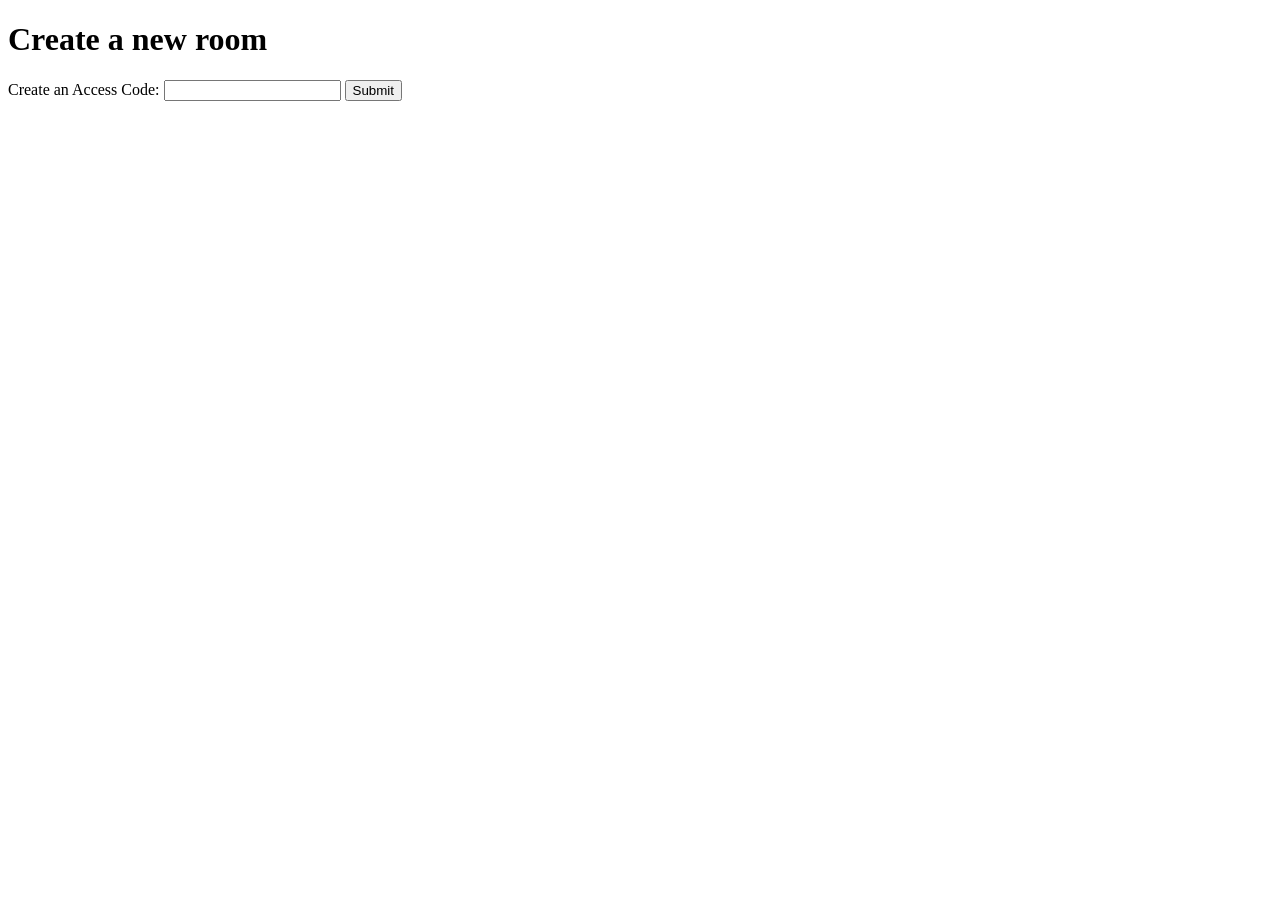
==== templates/create-new.html @ 95a31760 "in progress multi room logic" ====
<!DOCTYPE html>
<html lang="en">
<head>
    <meta charset="UTF-8">
    <title>Create a new room</title>
</head>
<body>
<h1>Create a new room</h1>
    <form id="create-new" >
      <label for="access-code">Create an Access Code:</label>
      <input type="text" id="access-code" name="access-code" required>

        <button type="submit">Submit</button>
    </form>
<script>
  document.getElementById('create-new').addEventListener('submit', function(e){
    e.preventDefault();
    const pw = document.getElementById('access-code').value
    localStorage.getItem()

  })
</script>

</body>
</html>
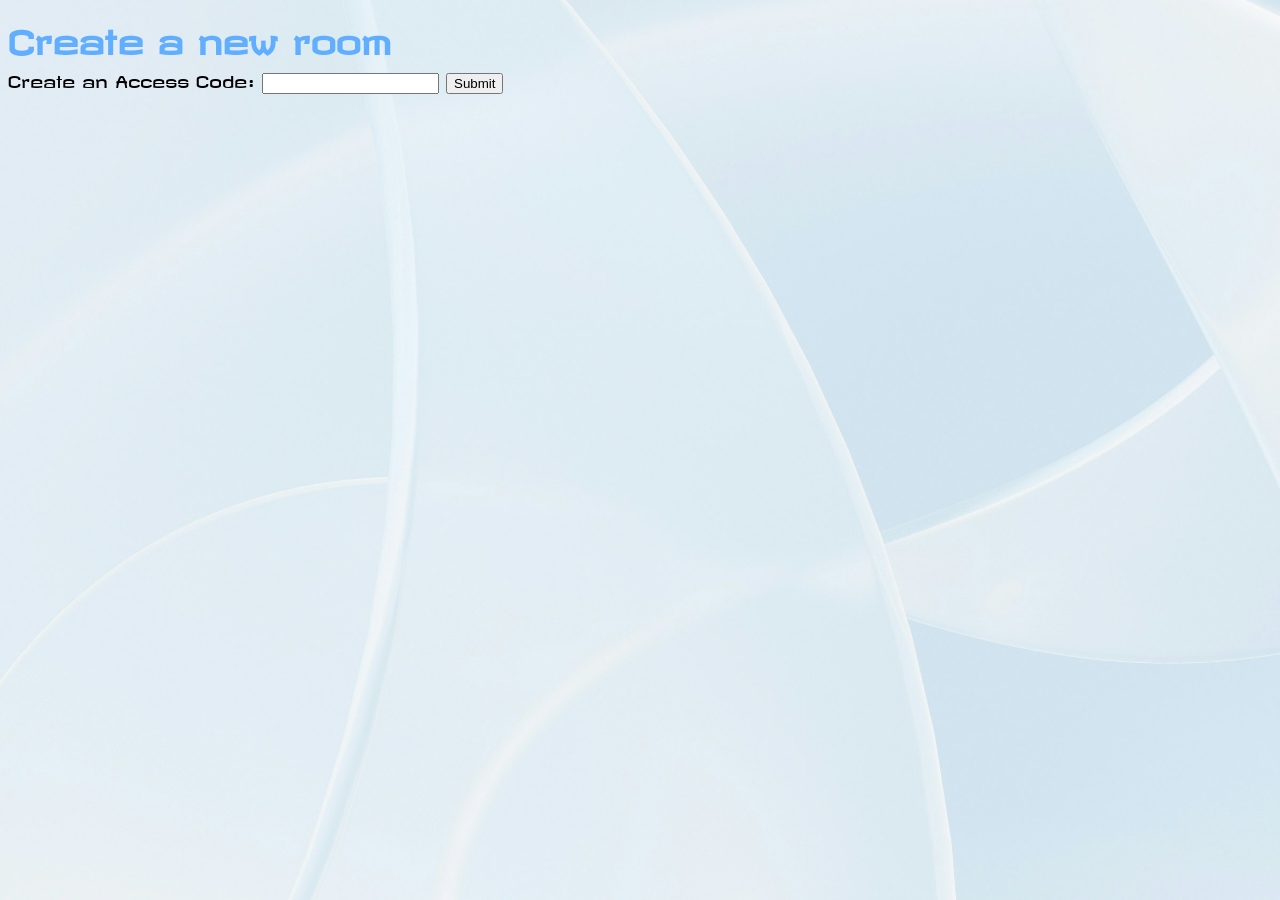
==== commit 9a4d922f: "worked on  otherp ages css" ====
--- a/templates/create-new.html
+++ b/templates/create-new.html
@@ -1,8 +1,12 @@
 <!DOCTYPE html>
 <html lang="en">
 <head>
+    <link rel="preconnect" href="https://fonts.googleapis.com">
+    <link rel="preconnect" href="https://fonts.gstatic.com" crossorigin>
+    <link href="https://fonts.googleapis.com/css2?family=Revalia&display=swap" rel="stylesheet">
     <meta charset="UTF-8">
     <title>Create a new room</title>
+    <link rel="stylesheet" href="/static/style.css">
 </head>
 <body>
 <h1>Create a new room</h1>
@@ -12,13 +16,29 @@
 
         <button type="submit">Submit</button>
     </form>
+<script src = "https://cdn.socket.io/4.7.2/socket.io.min.js"></script>
 <script>
-  document.getElementById('create-new').addEventListener('submit', function(e){
-    e.preventDefault();
-    const pw = document.getElementById('access-code').value
-    localStorage.getItem()
+    const socket = io();
+    document.getElementById('create-new').addEventListener('submit', function(e) {
+        e.preventDefault();
+        createNewRoom();
+    });
+    function createNewRoom() {
+        const roomName = document.getElementById('access-code').value.trim();
+        if (roomName) {
+            socket.emit('create_room', { room_name: roomName });
+        }
+    }
 
-  })
+    socket.on('room_created', function(data) {
+        console.log("CREATED")
+        if (data.success) {
+            localStorage.setItem("currentRoom", data.room);
+            window.location.href = "/";
+        } else {
+            alert(data.message);
+        }
+    });
 </script>
 
 </body>
--- a/static/style.css
+++ b/static/style.css
@@ -0,0 +1,157 @@
+.revalia-regular {
+  font-family: "Revalia", sans-serif;
+  font-weight: 400;
+  font-style: normal;
+}
+.grid-container{
+    display: grid;
+    grid-template-columns: minmax(320px, 450px) 1fr;    gap: 30px;
+    align-items: start;
+}
+h1 {
+    color: #61aeff;
+}
+.left-panel {
+    display: flex;
+    flex-direction: column;
+    gap: 15px;
+}
+#message-container {
+    margin-top: 0;
+    padding: 15px;
+    background-color: rgba(211, 232, 250, 0.4);
+    border-radius: 10px;
+    min-height: 200px;
+    color: #359352;
+    font-family: "Lucida Sans", sans-serif;
+
+}
+body{
+    background-image: url('../images/bg1.jpg');
+    background-position: center;
+    background-size: cover;
+    background-repeat: no-repeat;
+    background-attachment: fixed;
+    font-family: "Revalia", sans-serif;
+
+}
+
+.card{
+    padding: 10px 18px;
+    background-color: #d3e8fa;
+    border: none;
+    border-radius: 10px;
+    box-shadow: 0 4px 12px rgba(0, 0, 0, 0.1);
+    transition: transform 0.3s ease, box-shadow 0.3s ease;
+    cursor: pointer;
+    font-family: "Revalia", sans-serif;
+    color: #82a691
+}
+.card2{
+    padding: 10px 18px;
+    background-color: rgb(161 255 244 / 0.53);
+    border: none;
+    border-radius: 10px;
+    box-shadow: 0 4px 12px rgba(0, 0, 0, 0.1);
+    transition: transform 0.3s ease, box-shadow 0.3s ease;
+    cursor: pointer;
+    font-family: "Revalia", sans-serif;
+    color: #82a691
+}
+
+.messageTile{
+    grid-column: 1;
+    width: 100%;
+    padding: 15px;
+    background-color: #d3e8fa;
+    border-radius: 10px;
+    box-shadow: 0 4px 12px rgba(0, 0, 0, 0.1);
+    transition: transform 0.3s ease, box-shadow 0.3s ease;
+    font-family: "Revalia", sans-serif;
+    box-sizing: border-box;
+
+}
+.disabled {
+  opacity: 0.5;
+  pointer-events: none;
+  background-color: #e0e0e0;
+}
+
+
+.fileDrop::file-selector-button {
+    padding: 10px 18px;
+    background-color: #d3e8fa;
+    border: none;
+    border-radius: 10px;
+    box-shadow: 0 4px 12px rgba(0, 0, 0, 0.1);
+    transition: transform 0.3s ease, box-shadow 0.3s ease;
+    cursor: pointer;
+    font-family: "Revalia", sans-serif;
+    color: #82a691
+
+
+}
+
+.fileDrop::file-selector-button:hover {
+    background-color:#d3e8fa;
+}
+#drop-zone {
+    width: 100%;
+    max-width: 500px;
+    height: 200px;
+    border: 2px dashed #ccc;
+    border-radius: 8px;
+    display: flex;
+    align-items: center;
+    justify-content: center;
+    text-align: center;
+    padding: 20px;
+    color: #666;
+    cursor: pointer;
+    transition: background-color 0.2s, border-color 0.2s;
+    outline: none;
+}
+
+#drop-zone.active {
+    background-color: #f0f7ff;
+    border-color: #0066cc;
+    color: #0066cc;
+}
+
+#output {
+    margin-top: 20px;
+    white-space: pre-wrap;
+    font-family: monospace;
+}
+a {
+    color: #949a98;
+}
+
+.input-container {
+    position: relative;
+    display: inline-block;
+    width: 100%;
+    max-width: 400px;
+}
+
+.input-container input {
+    width: 100%;
+    padding: 12px 100px 12px 16px;
+    box-sizing: border-box;
+    border: 1px solid #ccc;
+    border-radius: 6px;
+    font-size: 16px;
+}
+
+.input-container button {
+    position: absolute;
+    right: 6px;
+    top: 50%;
+    transform: translateY(-50%);
+    padding: 6px 16px;
+    background-color: rgb(161 255 244 / 0.53);\
+    color: white;
+    border: none;
+    border-radius: 4px;
+    cursor: pointer;
+}
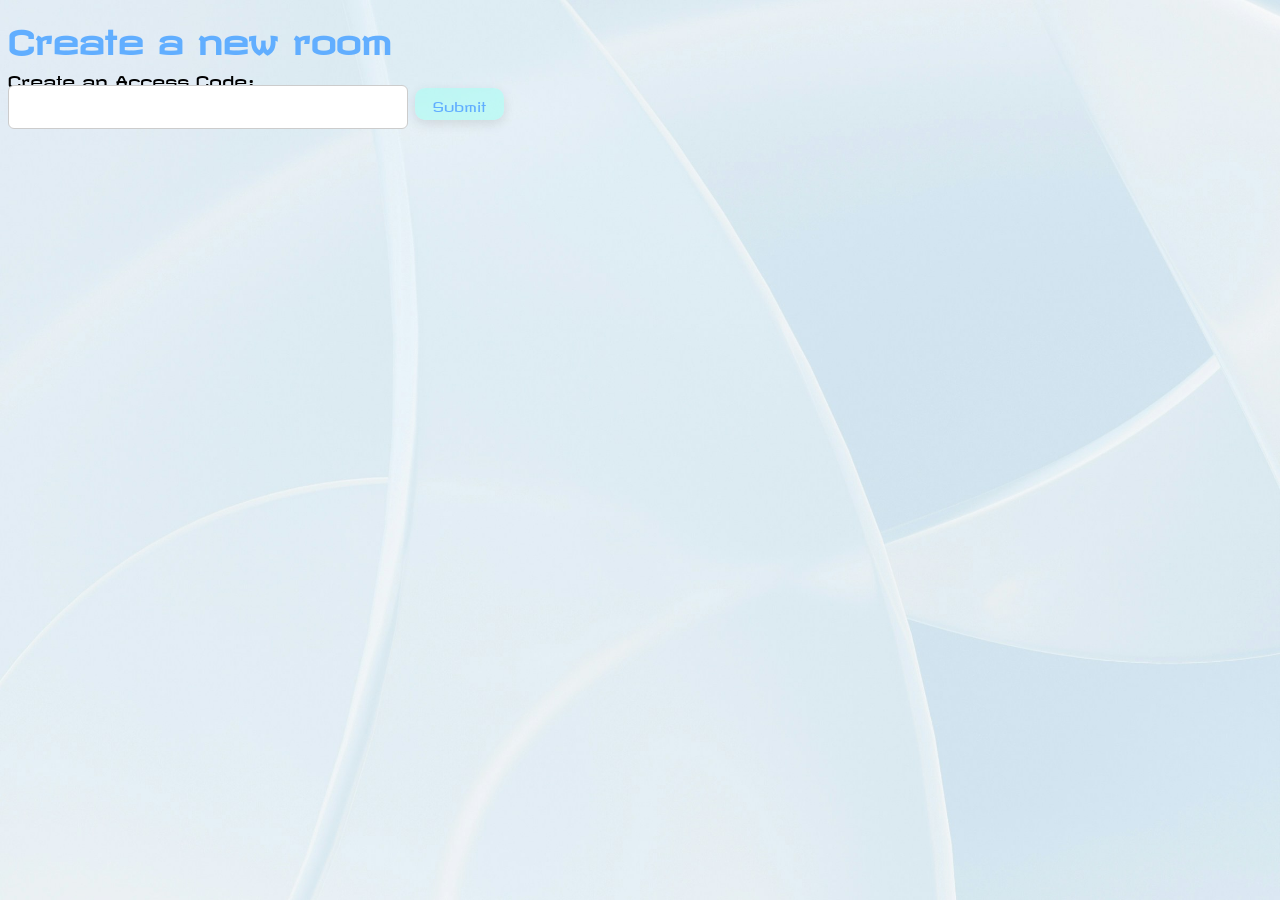
==== commit ac50eca0: "working on clear histgory across devices" ====
--- a/templates/create-new.html
+++ b/templates/create-new.html
@@ -11,10 +11,12 @@
 <body>
 <h1>Create a new room</h1>
     <form id="create-new" >
+    <div class = "input-container">
+
       <label for="access-code">Create an Access Code:</label>
       <input type="text" id="access-code" name="access-code" required>
-
-        <button type="submit">Submit</button>
+    </div>
+        <button class = "card2" type="submit">Submit</button>
     </form>
 <script src = "https://cdn.socket.io/4.7.2/socket.io.min.js"></script>
 <script>
--- a/static/style.css
+++ b/static/style.css
@@ -19,7 +19,7 @@
 #message-container {
     margin-top: 0;
     padding: 15px;
-    background-color: rgba(211, 232, 250, 0.4);
+    background-color: rgb(194 222 246 / 0.38);
     border-radius: 10px;
     min-height: 200px;
     color: #359352;
@@ -45,8 +45,12 @@
     transition: transform 0.3s ease, box-shadow 0.3s ease;
     cursor: pointer;
     font-family: "Revalia", sans-serif;
-    color: #82a691
+    color: #ffffff
 }
+.card:hover {
+    background-color: #89bdff;
+}
+
 .card2{
     padding: 10px 18px;
     background-color: rgb(161 255 244 / 0.53);
@@ -56,7 +60,10 @@
     transition: transform 0.3s ease, box-shadow 0.3s ease;
     cursor: pointer;
     font-family: "Revalia", sans-serif;
-    color: #82a691
+    color: #61aeff
+}
+.card2:hover {
+    background-color: #89bdff;
 }
 
 .messageTile{
@@ -80,20 +87,20 @@
 
 .fileDrop::file-selector-button {
     padding: 10px 18px;
-    background-color: #d3e8fa;
+    background-color: #c1dcff;
     border: none;
     border-radius: 10px;
     box-shadow: 0 4px 12px rgba(0, 0, 0, 0.1);
     transition: transform 0.3s ease, box-shadow 0.3s ease;
     cursor: pointer;
     font-family: "Revalia", sans-serif;
-    color: #82a691
+    color: #ffffff
 
 
 }
 
 .fileDrop::file-selector-button:hover {
-    background-color:#d3e8fa;
+    background-color: #89bdff;
 }
 #drop-zone {
     width: 100%;
@@ -149,7 +156,7 @@
     top: 50%;
     transform: translateY(-50%);
     padding: 6px 16px;
-    background-color: rgb(161 255 244 / 0.53);\
+    background-color: rgb(161 255 244 / 0.53);
     color: white;
     border: none;
     border-radius: 4px;
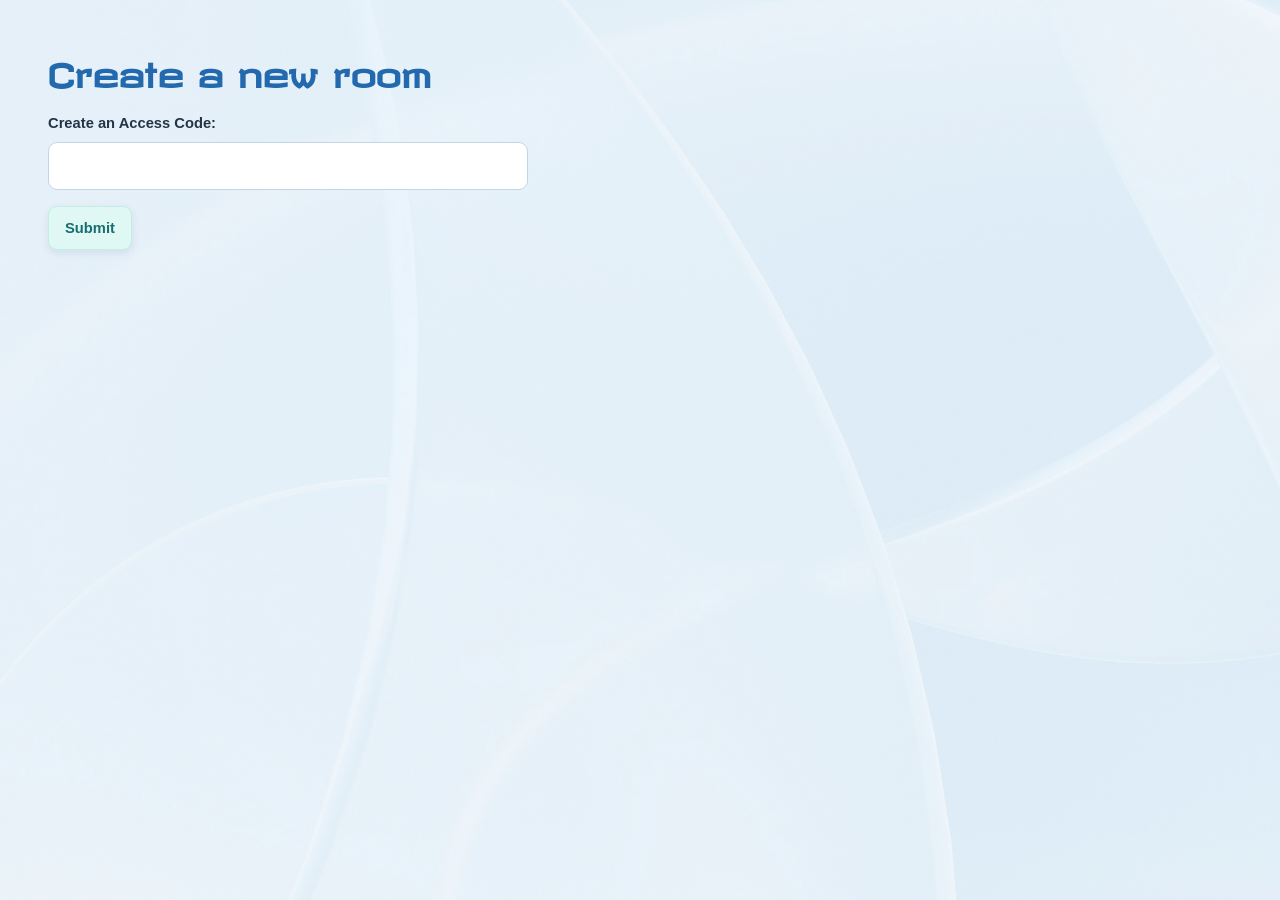
==== commit 21583b1e: "c fixed ui/ux" ====
--- a/templates/create-new.html
+++ b/templates/create-new.html
@@ -5,7 +5,8 @@
     <link rel="preconnect" href="https://fonts.gstatic.com" crossorigin>
     <link href="https://fonts.googleapis.com/css2?family=Revalia&display=swap" rel="stylesheet">
     <meta charset="UTF-8">
-    <title>Create a new room</title>
+        <meta name="viewport" content="width=device-width, initial-scale=1.0">
+<title>Create a new room</title>
     <link rel="stylesheet" href="/static/style.css">
 </head>
 <body>
--- a/static/style.css
+++ b/static/style.css
@@ -1,128 +1,331 @@
-.revalia-regular {
-  font-family: "Revalia", sans-serif;
-  font-weight: 400;
-  font-style: normal;
-}
-.grid-container{
-    display: grid;
-    grid-template-columns: minmax(320px, 450px) 1fr;    gap: 30px;
-    align-items: start;
-}
-h1 {
-    color: #61aeff;
-}
-.left-panel {
-    display: flex;
-    flex-direction: column;
-    gap: 15px;
-}
-#message-container {
-    margin-top: 0;
-    padding: 15px;
-    background-color: rgb(194 222 246 / 0.38);
-    border-radius: 10px;
-    min-height: 200px;
-    color: #359352;
-    font-family: "Lucida Sans", sans-serif;
-
-}
-body{
-    background-image: url('../images/bg1.jpg');
+/* Base layout */
+* {
+    box-sizing: border-box;
+}
+
+:root {
+    color-scheme: light;
+    --blue: #3989d6;
+    --blue-dark: #2369ad;
+    --blue-soft: #e8f3ff;
+    --mint: #dff8f3;
+    --text: #243447;
+    --muted: #64748b;
+    --surface: rgba(255, 255, 255, 0.88);
+    --border: rgba(74, 125, 177, 0.22);
+    --shadow: 0 10px 30px rgba(30, 73, 115, 0.12);
+}
+
+html {
+    min-height: 100%;
+}
+
+body {
+    min-height: 100vh;
+    margin: 0;
+    padding: clamp(18px, 4vw, 48px);
+    background-image:
+        linear-gradient(rgba(235, 245, 255, 0.48), rgba(235, 245, 255, 0.48)),
+        url("../images/bg1.jpg");
     background-position: center;
     background-size: cover;
     background-repeat: no-repeat;
     background-attachment: fixed;
+    color: var(--text);
+    font-family: Arial, Helvetica, sans-serif;
+    line-height: 1.5;
+}
+
+h1 {
+    margin: 0 0 22px;
+    color: var(--blue-dark);
     font-family: "Revalia", sans-serif;
-
-}
-
-.card{
-    padding: 10px 18px;
-    background-color: #d3e8fa;
-    border: none;
-    border-radius: 10px;
-    box-shadow: 0 4px 12px rgba(0, 0, 0, 0.1);
-    transition: transform 0.3s ease, box-shadow 0.3s ease;
+    font-size: clamp(1.45rem, 3vw, 2rem);
+    line-height: 1.3;
+    overflow-wrap: anywhere;
+}
+
+h2, h3 {
+    color: var(--blue-dark);
+}
+
+.grid-container {
+    display: grid;
+    grid-template-columns: minmax(280px, 390px) minmax(0, 1fr);
+    gap: clamp(18px, 3vw, 32px);
+    align-items: start;
+    width: min(1200px, 100%);
+    margin: 0 auto;
+}
+
+.left-panel {
+    display: flex;
+    flex-direction: column;
+    align-items: stretch;
+    gap: 16px;
+    min-width: 0;
+    padding: 24px;
+    background: var(--surface);
+    border: 1px solid rgba(255, 255, 255, 0.72);
+    border-radius: 18px;
+    box-shadow: var(--shadow);
+    backdrop-filter: blur(10px);
+}
+
+.chatForm {
+    display: flex;
+    flex-direction: column;
+    gap: 16px;
+}
+
+.messageTile {
+    width: 100%;
+    padding: 18px;
+    background: var(--blue-soft);
+    border: 1px solid var(--border);
+    border-radius: 14px;
+    box-shadow: 0 4px 14px rgba(30, 73, 115, 0.07);
+}
+
+.messageTile label,
+.input-container label {
+    display: block;
+    margin-bottom: 8px;
+    color: var(--text);
+    font-size: 0.92rem;
+    font-weight: 700;
+}
+
+.input-container {
+    position: relative;
+    display: block;
+    width: 100%;
+    max-width: 480px;
+}
+
+.input-container input {
+    display: block;
+    width: 100%;
+    min-height: 46px;
+    padding: 11px 16px;
+    border: 1px solid #c6d5e4;
+    border-radius: 9px;
+    background: #fff;
+    color: var(--text);
+    font: inherit;
+    font-size: 1rem;
+    transition: border-color 0.18s ease, box-shadow 0.18s ease;
+}
+
+#message {
+    padding-right: 68px;
+}
+
+.input-container input:focus,
+textarea:focus,
+select:focus {
+    outline: none;
+    border-color: var(--blue);
+    box-shadow: 0 0 0 3px rgba(57, 137, 214, 0.16);
+}
+
+.fileDrop {
+    display: block;
+    width: 100%;
+    margin-top: 14px;
+    color: var(--muted);
+    font: inherit;
+    font-size: 0.9rem;
+}
+
+.fileDrop::file-selector-button {
+    margin-right: 10px;
+    padding: 9px 13px;
+    background: #d4e9ff;
+    border: 1px solid #b7d8f7;
+    border-radius: 8px;
+    color: var(--blue-dark);
+    font: inherit;
+    font-size: 0.88rem;
+    font-weight: 700;
     cursor: pointer;
-    font-family: "Revalia", sans-serif;
-    color: #ffffff
-}
-.card:hover {
-    background-color: #89bdff;
-}
-
-.card2{
-    padding: 10px 18px;
-    background-color: rgb(161 255 244 / 0.53);
-    border: none;
-    border-radius: 10px;
-    box-shadow: 0 4px 12px rgba(0, 0, 0, 0.1);
-    transition: transform 0.3s ease, box-shadow 0.3s ease;
-    cursor: pointer;
-    font-family: "Revalia", sans-serif;
-    color: #61aeff
-}
-.card2:hover {
-    background-color: #89bdff;
-}
-
-.messageTile{
-    grid-column: 1;
-    width: 100%;
-    padding: 15px;
-    background-color: #d3e8fa;
-    border-radius: 10px;
-    box-shadow: 0 4px 12px rgba(0, 0, 0, 0.1);
-    transition: transform 0.3s ease, box-shadow 0.3s ease;
-    font-family: "Revalia", sans-serif;
-    box-sizing: border-box;
-
-}
-.disabled {
-  opacity: 0.5;
-  pointer-events: none;
-  background-color: #e0e0e0;
-}
-
-
-.fileDrop::file-selector-button {
-    padding: 10px 18px;
-    background-color: #c1dcff;
-    border: none;
-    border-radius: 10px;
-    box-shadow: 0 4px 12px rgba(0, 0, 0, 0.1);
-    transition: transform 0.3s ease, box-shadow 0.3s ease;
-    cursor: pointer;
-    font-family: "Revalia", sans-serif;
-    color: #ffffff
-
-
+    transition: background-color 0.18s ease;
 }
 
 .fileDrop::file-selector-button:hover {
-    background-color: #89bdff;
-}
-#drop-zone {
-    width: 100%;
-    max-width: 500px;
-    height: 200px;
-    border: 2px dashed #ccc;
-    border-radius: 8px;
-    display: flex;
+    background: #bfddfb;
+}
+
+.card,
+.card2 {
+    display: inline-flex;
     align-items: center;
     justify-content: center;
+    min-height: 42px;
+    padding: 10px 16px;
+    border: 1px solid transparent;
+    border-radius: 9px;
+    box-shadow: 0 3px 9px rgba(30, 73, 115, 0.10);
+    font: inherit;
+    font-size: 0.92rem;
+    font-weight: 700;
+    cursor: pointer;
+    transition: background-color 0.18s ease, transform 0.18s ease,
+                box-shadow 0.18s ease;
+}
+
+.card {
+    background: #d8ebff;
+    color: var(--blue-dark);
+}
+
+.card2 {
+    background: #dff8f3;
+    border-color: #c3eee5;
+    color: #176e70;
+}
+
+.card:hover,
+.card2:hover {
+    transform: translateY(-1px);
+    box-shadow: 0 5px 13px rgba(30, 73, 115, 0.14);
+}
+
+.card:hover {
+    background: #c2e0ff;
+}
+
+.card2:hover {
+    background: #c9f0e8;
+}
+
+.card:active,
+.card2:active {
+    transform: translateY(0);
+}
+
+button:focus-visible,
+a:focus-visible {
+    outline: 3px solid rgba(57, 137, 214, 0.45);
+    outline-offset: 3px;
+}
+
+button:disabled,
+input:disabled {
+    opacity: 0.5;
+    cursor: not-allowed;
+}
+
+#pasteBtn {
+    position: absolute;
+    top: 50%;
+    right: 5px;
+    width: 40px;
+    min-height: 36px;
+    padding: 5px;
+    transform: translateY(-50%);
+    box-shadow: none;
+}
+
+#pasteBtn img {
+    display: block;
+    width: 22px;
+    height: 22px;
+    object-fit: contain;
+}
+
+.left-panel > a,
+form + a,
+body > a {
+    width: fit-content;
+    color: var(--blue-dark);
+    font-size: 0.92rem;
+    font-weight: 700;
+    text-decoration-thickness: 1px;
+    text-underline-offset: 3px;
+}
+
+a:hover {
+    color: #174e83;
+}
+
+#message-container {
+    min-width: 0;
+    min-height: 260px;
+    max-height: calc(100vh - 96px);
+    overflow-y: auto;
+    padding: 22px;
+    background: var(--surface);
+    border: 1px solid rgba(255, 255, 255, 0.72);
+    border-radius: 18px;
+    box-shadow: var(--shadow);
+    backdrop-filter: blur(10px);
+    color: var(--text);
+    font-family: Arial, Helvetica, sans-serif;
+    overflow-wrap: anywhere;
+}
+
+#message-container p {
+    width: fit-content;
+    max-width: min(90%, 720px);
+    margin: 0 0 12px;
+    padding: 11px 14px;
+    background: #e8f3ff;
+    border: 1px solid #d5e8fa;
+    border-radius: 12px 12px 12px 4px;
+    line-height: 1.45;
+    overflow-wrap: anywhere;
+}
+
+#message-container p:last-child {
+    margin-bottom: 0;
+}
+
+#message-container a {
+    color: var(--blue-dark);
+    font-weight: 700;
+}
+
+form {
+    width: min(100%, 520px);
+}
+
+form .card2 {
+    margin-top: 16px;
+}
+
+#error-message {
+    min-height: 1.5em;
+    color: #b42318;
+    font-family: Arial, Helvetica, sans-serif;
+}
+
+.disabled {
+    opacity: 0.5;
+    pointer-events: none;
+    background-color: #e0e0e0;
+}
+
+#drop-zone {
+    display: flex;
+    width: 100%;
+    max-width: 500px;
+    min-height: 180px;
+    align-items: center;
+    justify-content: center;
+    padding: 20px;
+    border: 2px dashed #9bbbd8;
+    border-radius: 12px;
+    color: var(--muted);
     text-align: center;
-    padding: 20px;
-    color: #666;
     cursor: pointer;
-    transition: background-color 0.2s, border-color 0.2s;
-    outline: none;
+    transition: background-color 0.2s ease, border-color 0.2s ease;
 }
 
 #drop-zone.active {
-    background-color: #f0f7ff;
-    border-color: #0066cc;
-    color: #0066cc;
+    background: #f0f7ff;
+    border-color: var(--blue);
+    color: var(--blue-dark);
 }
 
 #output {
@@ -130,35 +333,55 @@
     white-space: pre-wrap;
     font-family: monospace;
 }
-a {
-    color: #949a98;
-}
-
-.input-container {
-    position: relative;
-    display: inline-block;
-    width: 100%;
-    max-width: 400px;
-}
-
-.input-container input {
-    width: 100%;
-    padding: 12px 100px 12px 16px;
-    box-sizing: border-box;
-    border: 1px solid #ccc;
-    border-radius: 6px;
-    font-size: 16px;
-}
-
-.input-container button {
-    position: absolute;
-    right: 6px;
-    top: 50%;
-    transform: translateY(-50%);
-    padding: 6px 16px;
-    background-color: rgb(161 255 244 / 0.53);
-    color: white;
-    border: none;
-    border-radius: 4px;
-    cursor: pointer;
-}+
+@media (max-width: 760px) {
+    body {
+        padding: 18px;
+        background-attachment: scroll;
+    }
+
+    .grid-container {
+        grid-template-columns: minmax(0, 1fr);
+        gap: 18px;
+    }
+
+    .left-panel {
+        padding: 20px;
+    }
+
+    #message-container {
+        min-height: 220px;
+        max-height: 55vh;
+        padding: 16px;
+    }
+}
+
+@media (max-width: 420px) {
+    body {
+        padding: 12px;
+    }
+
+    .left-panel {
+        padding: 16px;
+    }
+
+    .messageTile {
+        padding: 14px;
+    }
+
+    .card,
+    .card2 {
+        width: 100%;
+    }
+}
+
+@media (prefers-reduced-motion: reduce) {
+    *,
+    *::before,
+    *::after {
+        scroll-behavior: auto !important;
+        transition-duration: 0.01ms !important;
+        animation-duration: 0.01ms !important;
+        animation-iteration-count: 1 !important;
+    }
+}
